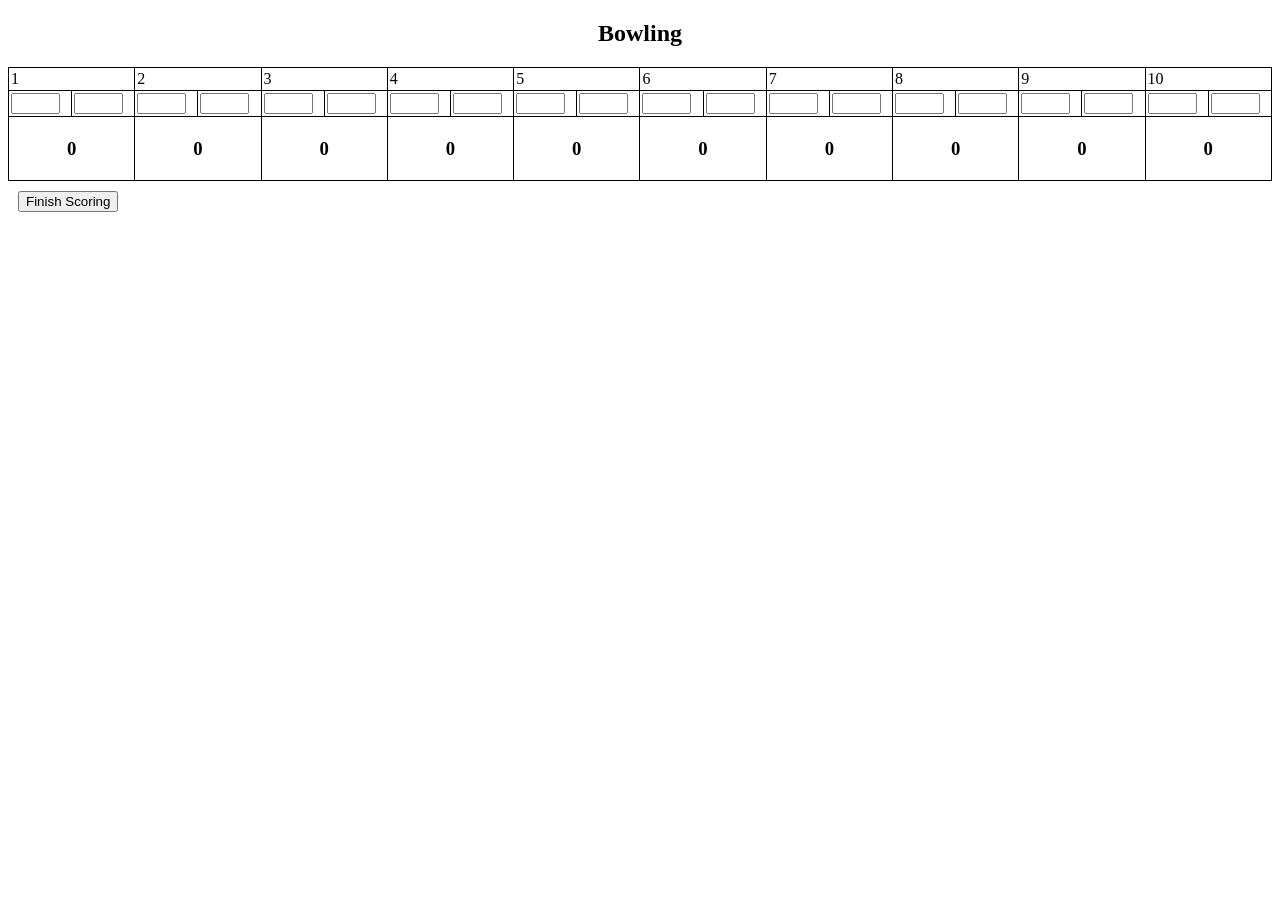
==== bowling.html @ 7b2f1b89 "added bowling file" ====
<!DOCTYPE html>
<html>
<head>
	<title>Bowling Scores</title>

	<style>
		table, tr, td {
	    	border: 1px solid black;
	    	border-collapse: collapse;
		}
	</style>

	<script lang="javascript">
		var currentSubIndex;
		var currentFrameIndex;

		var scoreStr;
		var frameStr;

		var subscore;
		var framescore;

		var scores = []

		function getTotalScore() {
			var totalScore = 0;
			currentFrameIndex = 1

			for(var idx = 0, currentSubIndex = 1; currentSubIndex <= 20; idx++, currentSubIndex++) {
				scoreStr = "score" + currentSubIndex;
				subscore = document.getElementById(scoreStr);

				if(checkScoreValidity(parseInt(subscore.value))) {
					scores[idx] = parseInt(subscore.value);

					if(currentSubIndex == 1) {
						totalScore += parseInt(subscore.value);
					} else if(scores[idx] + scores[idx-1] <= 10) {
						totalScore += parseInt(subscore.value);
					} else {
						totalScore = "Error! Scores must only total to 10 per frame!";
						break;
					}
				} else {
					totalScore = "Error! Scores must be either X, /, or of an integer 0-10!";
					break;
				}

				if(currentSubIndex % 2 == 0) {
					frameStr = "frame" + currentFrameIndex;
					framescore = document.getElementById(frameStr);

					framescore.innerHTML = scores[idx] + scores[idx-1];

					currentFrameIndex++;
				}
			}

			document.getElementById("totalscore").innerHTML = totalScore;
		}

		function checkScoreValidity(score) {
			var valid = (parseInt(score) >= 0 && parseInt(score) <= 10) ? true : false;
			if(valid == false && (score == "X" || score == "/")) {
				valid = true;
			} else if(valid == false && score == null) {
				valid = false;
			}

			return valid;
		}
	</script>
</head>
<body>
	<h2 style="text-align: center;">Bowling</h2>

	<div>
		<table width="100%" cellpadding="2" cellspacing="2">
			<tr>
				<td colspan="2">1</td>
				<td colspan="2">2</td>
				<td colspan="2">3</td>
				<td colspan="2">4</td>
				<td colspan="2">5</td>
				<td colspan="2">6</td>
				<td colspan="2">7</td>
				<td colspan="2">8</td>
				<td colspan="2">9</td>
				<td colspan="2">10</td>
			</tr> 
			<tr id="scores">
				<td><input id="score1" type="text" size="4" /></td>
				<td><input id="score2" type="text" size="4" /></td>
				<td><input id="score3" type="text" size="4" /></td>
				<td><input id="score4" type="text" size="4" /></td>
				<td><input id="score5" type="text" size="4" /></td>
				<td><input id="score6" type="text" size="4" /></td>
				<td><input id="score7" type="text" size="4" /></td>
				<td><input id="score8" type="text" size="4" /></td>
				<td><input id="score9" type="text" size="4" /></td>
				<td><input id="score10" type="text" size="4" /></td>
				<td><input id="score11" type="text" size="4" /></td>
				<td><input id="score12" type="text" size="4" /></td>
				<td><input id="score13" type="text" size="4" /></td>
				<td><input id="score14" type="text" size="4" /></td>
				<td><input id="score15" type="text" size="4" /></td>
				<td><input id="score16" type="text" size="4" /></td>
				<td><input id="score17" type="text" size="4" /></td>
				<td><input id="score18" type="text" size="4" /></td>
				<td><input id="score19" type="text" size="4" /></td>
				<td><input id="score20" type="text" size="4" /></td>
			</tr>
			<tr id="totalscorerow" height="60" style="text-align: center;">
				<td colspan="2"><h3 id="frame1">0</h3></td>
				<td colspan="2"><h3 id="frame2">0</h3></td>
				<td colspan="2"><h3 id="frame3">0</h3></td>
				<td colspan="2"><h3 id="frame4">0</h3></td>
				<td colspan="2"><h3 id="frame5">0</h3></td>
				<td colspan="2"><h3 id="frame6">0</h3></td>
				<td colspan="2"><h3 id="frame7">0</h3></td>
				<td colspan="2"><h3 id="frame8">0</h3></td>
				<td colspan="2"><h3 id="frame9">0</h3></td>
				<td colspan="2"><h3 id="frame10">0</h3></td>
			</tr>
		</table>
	</div>
	<div id="buttons" style="padding: 10px;">
		<button onclick="getTotalScore()">Finish Scoring</button>
		<label id="totalscore" />
	</div>
</body>
</html>
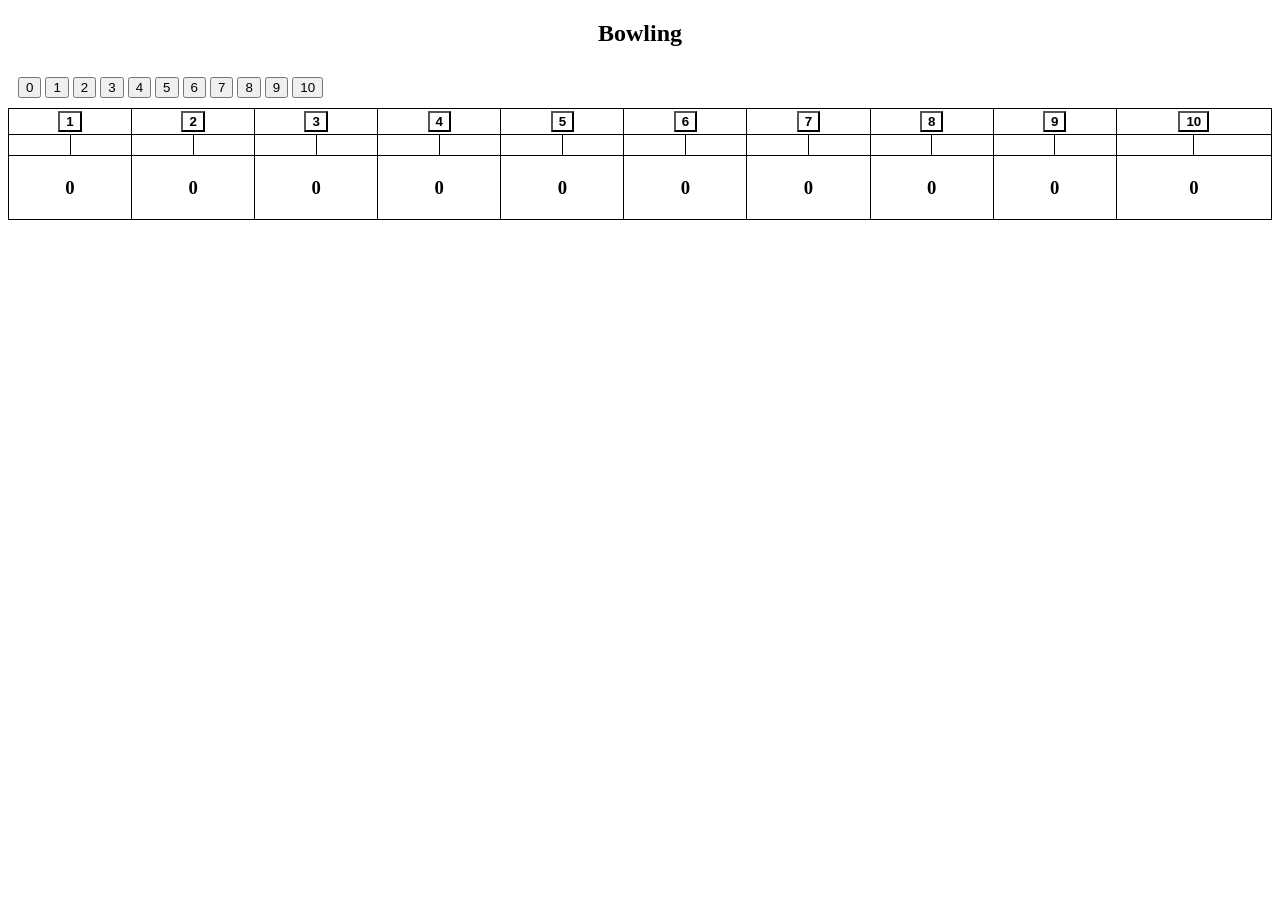
==== commit c572fa94: "went bowling" ====
--- a/bowling.html
+++ b/bowling.html
@@ -2,115 +2,53 @@
 <html>
 <head>
 	<title>Bowling Scores</title>
-
-	<style>
-		table, tr, td {
-	    	border: 1px solid black;
-	    	border-collapse: collapse;
-		}
-	</style>
-
-	<script lang="javascript">
-		var currentSubIndex;
-		var currentFrameIndex;
-
-		var scoreStr;
-		var frameStr;
-
-		var subscore;
-		var framescore;
-
-		var scores = []
-
-		function getTotalScore() {
-			var totalScore = 0;
-			currentFrameIndex = 1
-
-			for(var idx = 0, currentSubIndex = 1; currentSubIndex <= 20; idx++, currentSubIndex++) {
-				scoreStr = "score" + currentSubIndex;
-				subscore = document.getElementById(scoreStr);
-
-				if(checkScoreValidity(parseInt(subscore.value))) {
-					scores[idx] = parseInt(subscore.value);
-
-					if(currentSubIndex == 1) {
-						totalScore += parseInt(subscore.value);
-					} else if(scores[idx] + scores[idx-1] <= 10) {
-						totalScore += parseInt(subscore.value);
-					} else {
-						totalScore = "Error! Scores must only total to 10 per frame!";
-						break;
-					}
-				} else {
-					totalScore = "Error! Scores must be either X, /, or of an integer 0-10!";
-					break;
-				}
-
-				if(currentSubIndex % 2 == 0) {
-					frameStr = "frame" + currentFrameIndex;
-					framescore = document.getElementById(frameStr);
-
-					framescore.innerHTML = scores[idx] + scores[idx-1];
-
-					currentFrameIndex++;
-				}
-			}
-
-			document.getElementById("totalscore").innerHTML = totalScore;
-		}
-
-		function checkScoreValidity(score) {
-			var valid = (parseInt(score) >= 0 && parseInt(score) <= 10) ? true : false;
-			if(valid == false && (score == "X" || score == "/")) {
-				valid = true;
-			} else if(valid == false && score == null) {
-				valid = false;
-			}
-
-			return valid;
-		}
-	</script>
+	<script src="bowling.js" type="text/javascript"></script>
+	<link href="bowlingstylesheet.css" type="text/css" rel="stylesheet" />
 </head>
 <body>
 	<h2 style="text-align: center;">Bowling</h2>
 
+	<div id="scoreButtons" style="padding: 10px;">
+		<button id="0" onclick="addScore(this.id, 0)">0</button>
+		<button id="1" onclick="addScore(this.id, 1)">1</button>
+		<button id="2" onclick="addScore(this.id, 2)">2</button>
+		<button id="3" onclick="addScore(this.id, 3)">3</button>
+		<button id="4" onclick="addScore(this.id, 4)">4</button>
+		<button id="5" onclick="addScore(this.id, 5)">5</button>
+		<button id="6" onclick="addScore(this.id, 6)">6</button>
+		<button id="7" onclick="addScore(this.id, 7)">7</button>
+		<button id="8" onclick="addScore(this.id, 8)">8</button>
+		<button id="9" onclick="addScore(this.id, 9)">9</button>
+		<button id="10" onclick="addScore(this.id, 10)">10</button>
+	</div>
+
 	<div>
-		<table width="100%" cellpadding="2" cellspacing="2">
-			<tr>
-				<td colspan="2">1</td>
-				<td colspan="2">2</td>
-				<td colspan="2">3</td>
-				<td colspan="2">4</td>
-				<td colspan="2">5</td>
-				<td colspan="2">6</td>
-				<td colspan="2">7</td>
-				<td colspan="2">8</td>
-				<td colspan="2">9</td>
-				<td colspan="2">10</td>
+		<table id="scoreSheet" width="100%" cellpadding="2" cellspacing="2">
+			<tr id="headers" style="text-align: center;">
+				<td colspan="2"><button onclick="selectFrame(1)">1</button></td>
+				<td colspan="2"><button onclick="selectFrame(2)">2</button></td>
+				<td colspan="2"><button onclick="selectFrame(3)">3</button></td>
+				<td colspan="2"><button onclick="selectFrame(4)">4</button></td>
+				<td colspan="2"><button onclick="selectFrame(5)">5</button></td>
+				<td colspan="2"><button onclick="selectFrame(6)">6</button></td>
+				<td colspan="2"><button onclick="selectFrame(7)">7</button></td>
+				<td colspan="2"><button onclick="selectFrame(8)">8</button></td>
+				<td colspan="2"><button onclick="selectFrame(9)">9</button></td>
+				<td colspan="2"><button onclick="selectFrame(10)">10</button></td>
 			</tr> 
 			<tr id="scores">
-				<td><input id="score1" type="text" size="4" /></td>
-				<td><input id="score2" type="text" size="4" /></td>
-				<td><input id="score3" type="text" size="4" /></td>
-				<td><input id="score4" type="text" size="4" /></td>
-				<td><input id="score5" type="text" size="4" /></td>
-				<td><input id="score6" type="text" size="4" /></td>
-				<td><input id="score7" type="text" size="4" /></td>
-				<td><input id="score8" type="text" size="4" /></td>
-				<td><input id="score9" type="text" size="4" /></td>
-				<td><input id="score10" type="text" size="4" /></td>
-				<td><input id="score11" type="text" size="4" /></td>
-				<td><input id="score12" type="text" size="4" /></td>
-				<td><input id="score13" type="text" size="4" /></td>
-				<td><input id="score14" type="text" size="4" /></td>
-				<td><input id="score15" type="text" size="4" /></td>
-				<td><input id="score16" type="text" size="4" /></td>
-				<td><input id="score17" type="text" size="4" /></td>
-				<td><input id="score18" type="text" size="4" /></td>
-				<td><input id="score19" type="text" size="4" /></td>
-				<td><input id="score20" type="text" size="4" /></td>
+				<td><p></p></td><td><p></p></td>
+				<td><p></p></td><td><p></p></td>
+				<td><p></p></td><td><p></p></td>
+				<td><p></p></td><td><p></p></td>
+				<td><p></p></td><td><p></p></td>
+				<td><p></p></td><td><p></p></td>
+				<td><p></p></td><td><p></p></td>
+				<td><p></p></td><td><p></p></td>
+				<td><p></p></td><td><p></p></td>
+				<td><p></p></td><td><p></p></td>
 			</tr>
-			<tr id="totalscorerow" height="60" style="text-align: center;">
+			<tr id="frameScoreRow" height="60" style="text-align: center;">
 				<td colspan="2"><h3 id="frame1">0</h3></td>
 				<td colspan="2"><h3 id="frame2">0</h3></td>
 				<td colspan="2"><h3 id="frame3">0</h3></td>
@@ -124,8 +62,7 @@
 			</tr>
 		</table>
 	</div>
-	<div id="buttons" style="padding: 10px;">
-		<button onclick="getTotalScore()">Finish Scoring</button>
+	<div style="padding: 10px;">
 		<label id="totalscore" />
 	</div>
 </body>
--- a/bowlingstylesheet.css
+++ b/bowlingstylesheet.css
@@ -0,0 +1,13 @@
+table, tr, td {
+	border: 1px solid black;
+	border-collapse: collapse;
+}
+
+#scores {
+	text-align: right;
+}
+
+#headers button {
+	font-weight: bold;
+	background: transparent;
+}
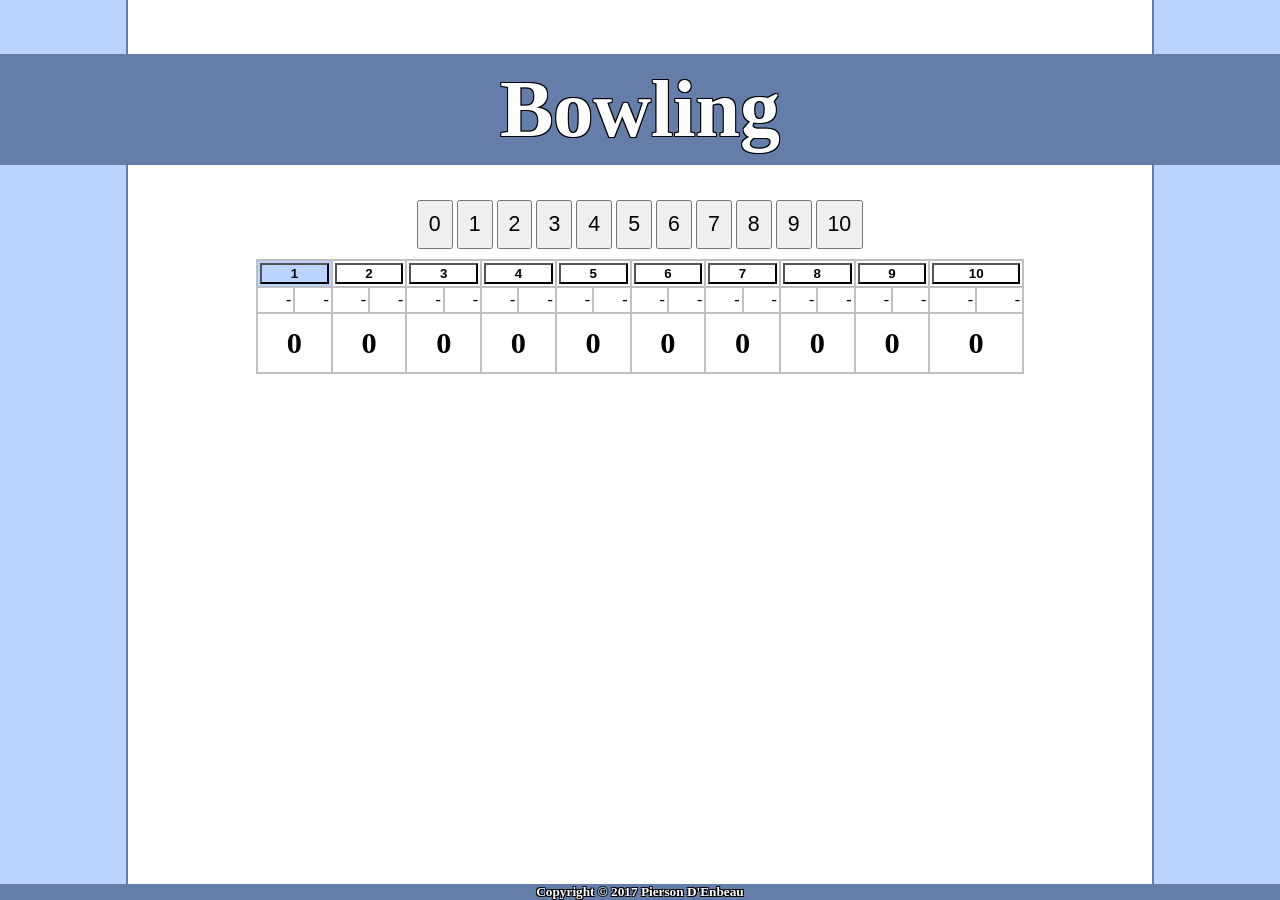
==== commit 1a37e80b: "worked on bowling files" ====
--- a/bowling.html
+++ b/bowling.html
@@ -5,65 +5,39 @@
 	<script src="bowling.js" type="text/javascript"></script>
 	<link href="bowlingstylesheet.css" type="text/css" rel="stylesheet" />
 </head>
-<body>
-	<h2 style="text-align: center;">Bowling</h2>
+<body onload="scoresheetInit()">
+	<h1 id="header">Bowling</h1>
 
-	<div id="scoreButtons" style="padding: 10px;">
-		<button id="0" onclick="addScore(this.id, 0)">0</button>
-		<button id="1" onclick="addScore(this.id, 1)">1</button>
-		<button id="2" onclick="addScore(this.id, 2)">2</button>
-		<button id="3" onclick="addScore(this.id, 3)">3</button>
-		<button id="4" onclick="addScore(this.id, 4)">4</button>
-		<button id="5" onclick="addScore(this.id, 5)">5</button>
-		<button id="6" onclick="addScore(this.id, 6)">6</button>
-		<button id="7" onclick="addScore(this.id, 7)">7</button>
-		<button id="8" onclick="addScore(this.id, 8)">8</button>
-		<button id="9" onclick="addScore(this.id, 9)">9</button>
-		<button id="10" onclick="addScore(this.id, 10)">10</button>
+	<div id="pageContent">
+		<div id="scoreButtons">
+			<button id="0" onclick="addScore(0)">0</button>
+			<button id="1" onclick="addScore(1)">1</button>
+			<button id="2" onclick="addScore(2)">2</button>
+			<button id="3" onclick="addScore(3)">3</button>
+			<button id="4" onclick="addScore(4)">4</button>
+			<button id="5" onclick="addScore(5)">5</button>
+			<button id="6" onclick="addScore(6)">6</button>
+			<button id="7" onclick="addScore(7)">7</button>
+			<button id="8" onclick="addScore(8)">8</button>
+			<button id="9" onclick="addScore(9)">9</button>
+			<button id="10" onclick="addScore(10)">10</button>
+		</div>
+
+		<div style="text-align: center; width: 75%; margin: auto;">
+			<table id="scoreSheet" width="100%" cellpadding="2" cellspacing="2">
+				<tr id="headers" style="text-align: center;">
+				</tr>
+				<tr id="scores" style="text-align: right;">
+				</tr>
+				<tr id="frames" height="60" style="text-align: center;">
+				</tr>
+			</table>
+		</div>
+		<div style="padding: 10px;">
+			<label id="totalscore" />
+		</div>
 	</div>
 
-	<div>
-		<table id="scoreSheet" width="100%" cellpadding="2" cellspacing="2">
-			<tr id="headers" style="text-align: center;">
-				<td colspan="2"><button onclick="selectFrame(1)">1</button></td>
-				<td colspan="2"><button onclick="selectFrame(2)">2</button></td>
-				<td colspan="2"><button onclick="selectFrame(3)">3</button></td>
-				<td colspan="2"><button onclick="selectFrame(4)">4</button></td>
-				<td colspan="2"><button onclick="selectFrame(5)">5</button></td>
-				<td colspan="2"><button onclick="selectFrame(6)">6</button></td>
-				<td colspan="2"><button onclick="selectFrame(7)">7</button></td>
-				<td colspan="2"><button onclick="selectFrame(8)">8</button></td>
-				<td colspan="2"><button onclick="selectFrame(9)">9</button></td>
-				<td colspan="2"><button onclick="selectFrame(10)">10</button></td>
-			</tr> 
-			<tr id="scores">
-				<td><p></p></td><td><p></p></td>
-				<td><p></p></td><td><p></p></td>
-				<td><p></p></td><td><p></p></td>
-				<td><p></p></td><td><p></p></td>
-				<td><p></p></td><td><p></p></td>
-				<td><p></p></td><td><p></p></td>
-				<td><p></p></td><td><p></p></td>
-				<td><p></p></td><td><p></p></td>
-				<td><p></p></td><td><p></p></td>
-				<td><p></p></td><td><p></p></td>
-			</tr>
-			<tr id="frameScoreRow" height="60" style="text-align: center;">
-				<td colspan="2"><h3 id="frame1">0</h3></td>
-				<td colspan="2"><h3 id="frame2">0</h3></td>
-				<td colspan="2"><h3 id="frame3">0</h3></td>
-				<td colspan="2"><h3 id="frame4">0</h3></td>
-				<td colspan="2"><h3 id="frame5">0</h3></td>
-				<td colspan="2"><h3 id="frame6">0</h3></td>
-				<td colspan="2"><h3 id="frame7">0</h3></td>
-				<td colspan="2"><h3 id="frame8">0</h3></td>
-				<td colspan="2"><h3 id="frame9">0</h3></td>
-				<td colspan="2"><h3 id="frame10">0</h3></td>
-			</tr>
-		</table>
-	</div>
-	<div style="padding: 10px;">
-		<label id="totalscore" />
-	</div>
+	<h5 id="footer">Copyright &copy 2017 Pierson D'Enbeau</h5>
 </body>
 </html>
--- a/bowlingstylesheet.css
+++ b/bowlingstylesheet.css
@@ -1,13 +1,87 @@
+body, html {
+	background-color: #bad4ff;
+	font-style: sans-serif;
+	margin: 0px;
+	height: 100%;
+}
+
 table, tr, td {
-	border: 1px solid black;
+	background-color: #ffffff;
+	border: 2px solid silver;
 	border-collapse: collapse;
 }
 
-#scores {
-	text-align: right;
+tr p {
+	margin-top: 1px;
+	margin-bottom: 1px;
+}
+
+tr h2 {
+	font-size: 1.9em;
+	margin-top: 1px;
+	margin-bottom: 1px;
+}
+
+#header {
+	text-align: center;
+	position: fixed;
+	font-size: 5em;
+	color: white;
+	background-color: #647ea9;
+	width: 100%;
+	padding-top: 10px;
+	padding-bottom: 10px;
+
+	text-shadow:
+	-1px -1px 0 #000,
+	1px -1px 0 #000,
+	-1px 1px 0 #000,
+	1px 1px 0 #000; 
+}
+
+#footer {
+	text-align: center;
+	position: fixed;
+	color: white;
+	background-color: #647ea9;
+	width: 100%;
+	bottom: 0;
+	margin-bottom: 0;
+
+	text-shadow:
+	-1px -1px 0 #000,
+	1px -1px 0 #000,
+	-1px 1px 0 #000,
+	1px 1px 0 #000; 
+}
+
+#pageContent {
+	background-color: #ffffff;
+	width: 80%;
+	height: 100%;
+	margin: auto;
+	overflow-y: auto;
+
+	border-left: 2px solid #647ea9;
+	border-right: 2px solid #647ea9;
+}
+
+#scoreButtons {
+	padding-top: 200px;
+	padding-bottom: 10px;
+	padding-right: 10px;
+	padding-left: 10px;
+	text-align: center;
+}
+
+#scoreButtons button {
+	padding: 10px;
+	text-align: center;
+	font-size: 16pt;
 }
 
 #headers button {
 	font-weight: bold;
 	background: transparent;
-}+	width: 100%;
+}
